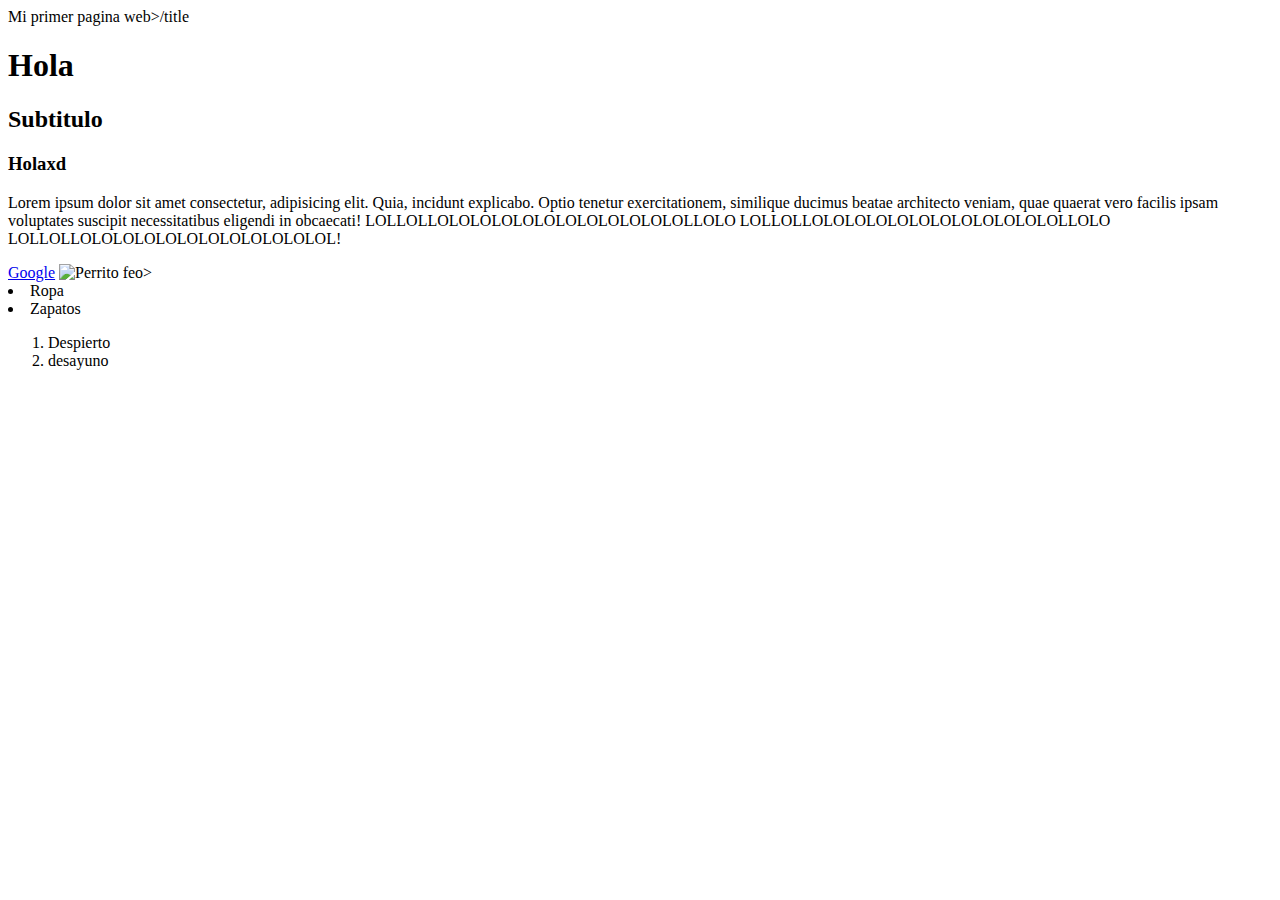
==== 01_Kata_Intro_Web/index.html @ 7a3103f0 "Mi primer commit" ====
<html><!DOCTYPE html>
<html lang="en">
<head>
    <meta charset="UTF-8">
    <meta http-equiv="X-UA-Compatible" content="IE=edge">
    <meta name="viewport" content="width=device-width, initial-scale=1.0">
    <title>Document</title>Mi primer pagina web>/title
</head>
<body>
   <!-- El h1 solo se usa una vez -->
    <h1> Hola </h1>
    <h2>Subtitulo </h2>
    <h3>Holaxd</h3>
    
    <p>Lorem ipsum dolor sit amet consectetur, adipisicing elit. Quia, incidunt explicabo. Optio tenetur exercitationem, similique ducimus beatae architecto veniam, quae quaerat vero facilis ipsam voluptates suscipit necessitatibus eligendi in obcaecati!
        LOLLOLLOLOLOLOLOLOLOLOLOLOLOLOLLOLO
        LOLLOLLOLOLOLOLOLOLOLOLOLOLOLOLLOLO
        LOLLOLLOLOLOLOLOLOLOLOLOLOLOLOL!</p>

    

        <a href="https://www.google.com.com">Google</a>

        <img src="http://c.files.bbci.co.uk/48DD/production/_107435681_perro1.jpg" alt="Perrito feo>"

        <ul>
        <li> Ropa </li>
        <li>Zapatos</li>

      </ul>
      <ol>
          <li>Despierto</li>
          <li>desayuno</li>


      </ol>










    
</body>
</html></html>
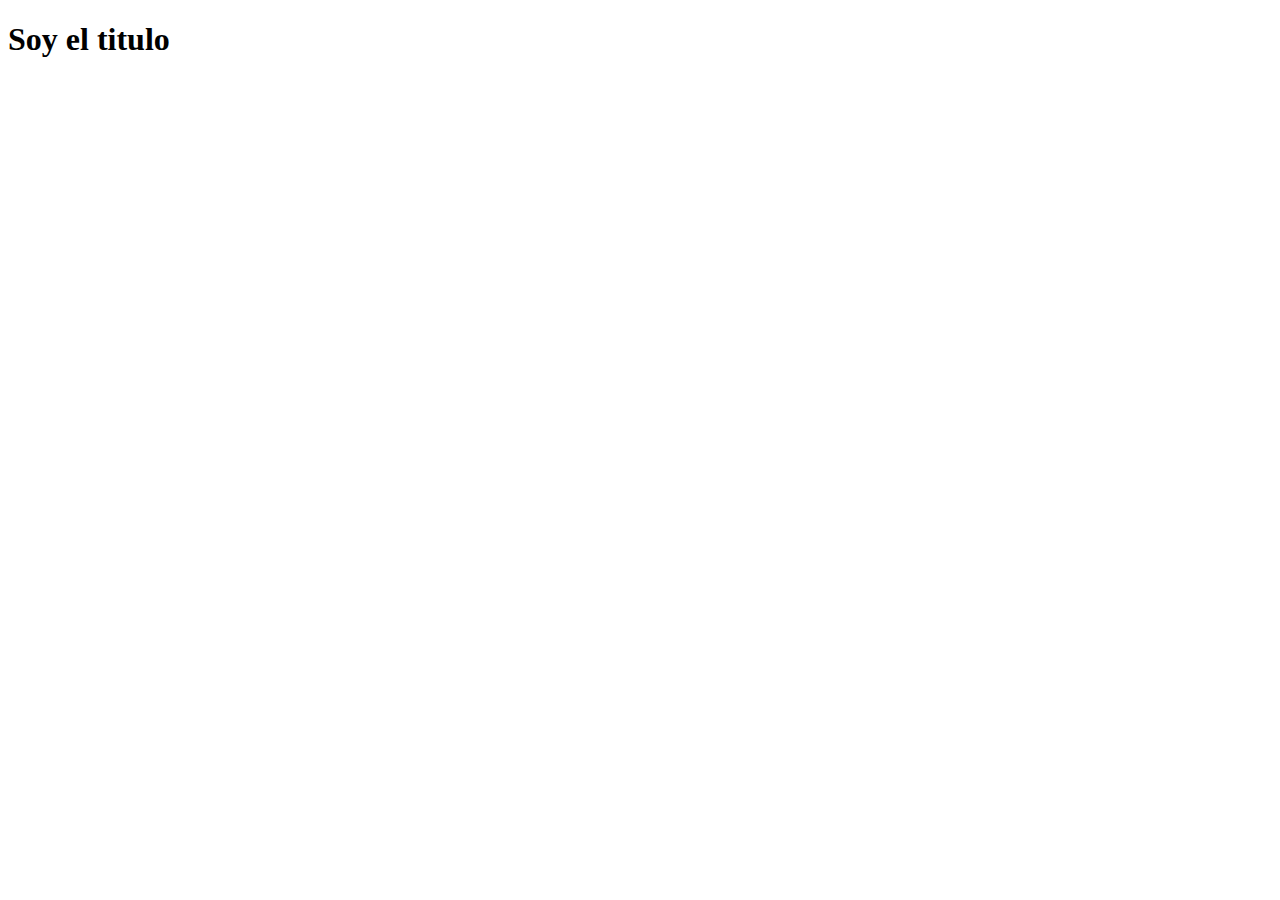
==== commit 39b3ac9a: "tercer commit" ====
--- a/01_Kata_Intro_Web/index.html
+++ b/01_Kata_Intro_Web/index.html
@@ -1,49 +1,12 @@
-<html><!DOCTYPE html>
+<!DOCTYPE html>
 <html lang="en">
 <head>
     <meta charset="UTF-8">
     <meta http-equiv="X-UA-Compatible" content="IE=edge">
     <meta name="viewport" content="width=device-width, initial-scale=1.0">
-    <title>Document</title>Mi primer pagina web>/title
+    <title>Document</title>
 </head>
 <body>
-   <!-- El h1 solo se usa una vez -->
-    <h1> Hola </h1>
-    <h2>Subtitulo </h2>
-    <h3>Holaxd</h3>
-    
-    <p>Lorem ipsum dolor sit amet consectetur, adipisicing elit. Quia, incidunt explicabo. Optio tenetur exercitationem, similique ducimus beatae architecto veniam, quae quaerat vero facilis ipsam voluptates suscipit necessitatibus eligendi in obcaecati!
-        LOLLOLLOLOLOLOLOLOLOLOLOLOLOLOLLOLO
-        LOLLOLLOLOLOLOLOLOLOLOLOLOLOLOLLOLO
-        LOLLOLLOLOLOLOLOLOLOLOLOLOLOLOL!</p>
-
-    
-
-        <a href="https://www.google.com.com">Google</a>
-
-        <img src="http://c.files.bbci.co.uk/48DD/production/_107435681_perro1.jpg" alt="Perrito feo>"
-
-        <ul>
-        <li> Ropa </li>
-        <li>Zapatos</li>
-
-      </ul>
-      <ol>
-          <li>Despierto</li>
-          <li>desayuno</li>
-
-
-      </ol>
-
-
-
-
-
-
-
-
-
-
-    
+    <h1>Soy el titulo</h1>
 </body>
-</html></html>+</html>